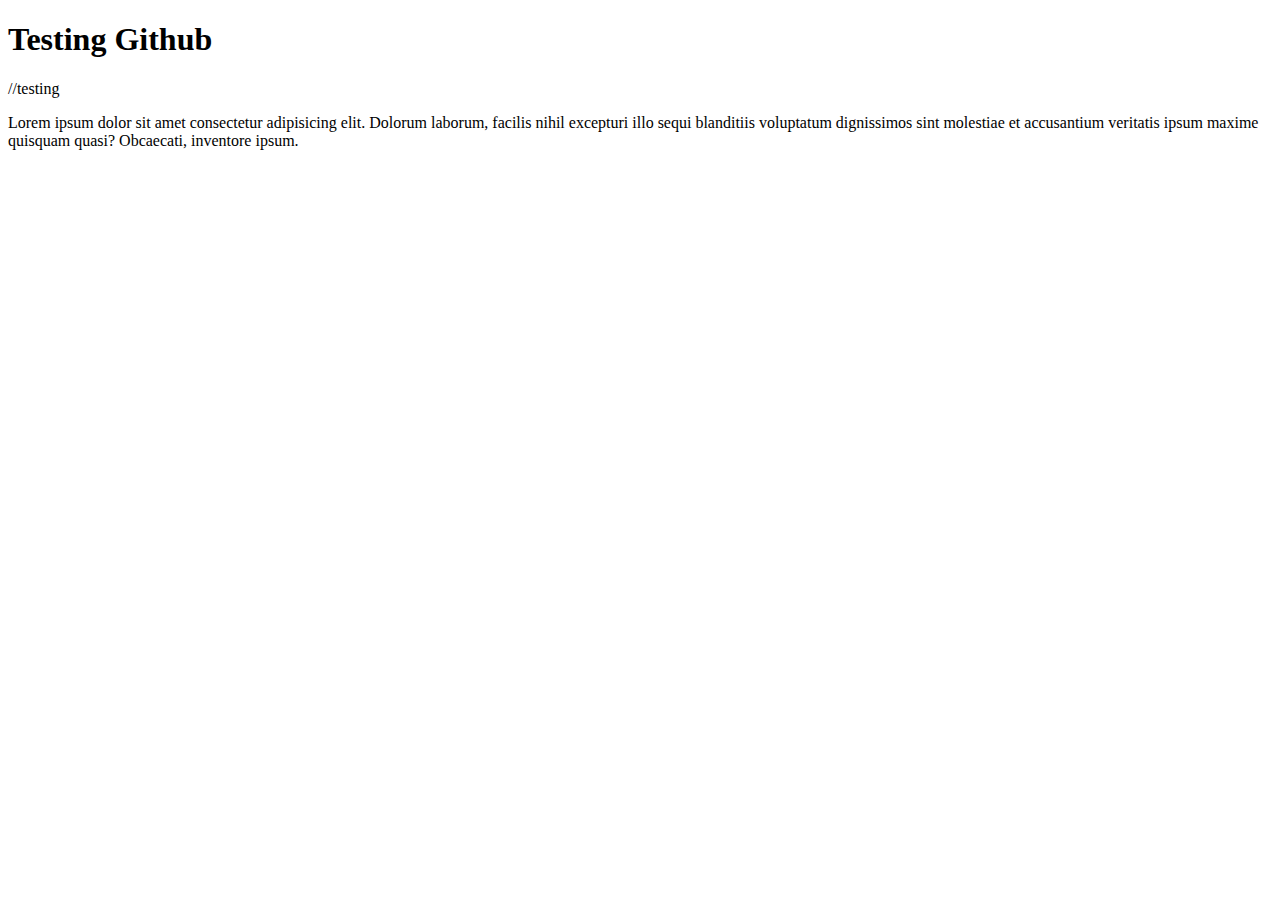
==== index.html @ 41a63e64 "testing" ====
<!DOCTYPE html>
<html lang="en">
<head>
    <meta charset="UTF-8">
    <meta http-equiv="X-UA-Compatible" content="IE=edge">
    <meta name="viewport" content="width=device-width, initial-scale=1.0">
    <title>Test</title>
</head>
<body>
    <h1>Testing Github</h1> //testing

    <p>Lorem ipsum dolor sit amet consectetur adipisicing elit. Dolorum laborum, facilis nihil excepturi illo sequi blanditiis voluptatum dignissimos sint molestiae et accusantium veritatis ipsum maxime quisquam quasi? Obcaecati, inventore ipsum.</p>

    
</body>
</html>
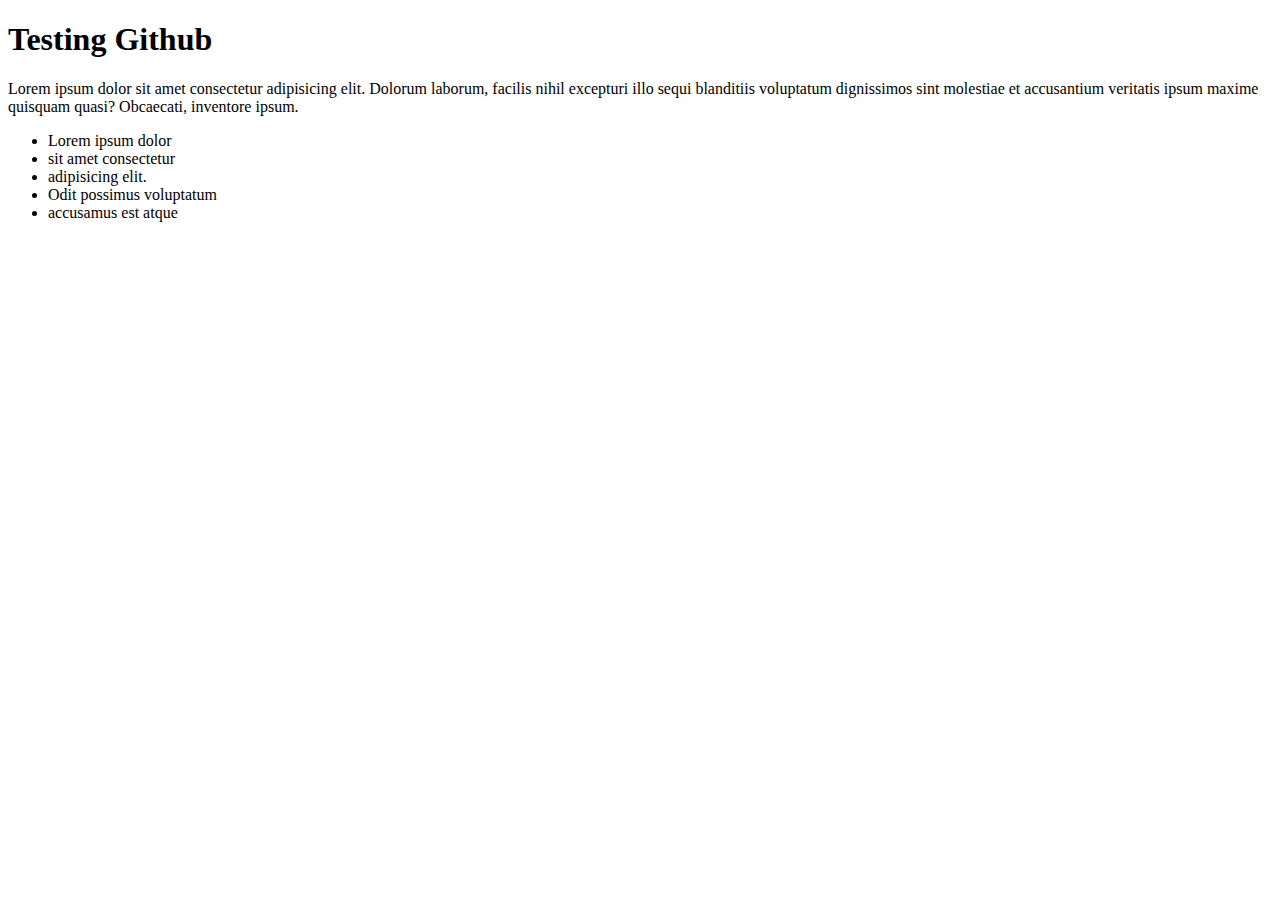
==== commit a5177055: "made a list" ====
--- a/index.html
+++ b/index.html
@@ -7,10 +7,22 @@
     <title>Test</title>
 </head>
 <body>
-    <h1>Testing Github</h1> //testing
+    <h1>Testing Github</h1>
 
-    <p>Lorem ipsum dolor sit amet consectetur adipisicing elit. Dolorum laborum, facilis nihil excepturi illo sequi blanditiis voluptatum dignissimos sint molestiae et accusantium veritatis ipsum maxime quisquam quasi? Obcaecati, inventore ipsum.</p>
+    <div>
+        <p>Lorem ipsum dolor sit amet consectetur adipisicing elit. Dolorum laborum, facilis nihil excepturi illo sequi blanditiis voluptatum dignissimos sint molestiae et accusantium veritatis ipsum maxime quisquam quasi? Obcaecati, inventore ipsum.</p>
+    </div>
 
+    <div>
+        <ul>
+            <li>Lorem ipsum dolor</li>
+            <li>sit amet consectetur</li>
+            <li>adipisicing elit.</li>
+            <li>Odit possimus voluptatum</li>
+            <li>accusamus est atque</li>
+        </ul>
+    </div>
+    
     
 </body>
 </html>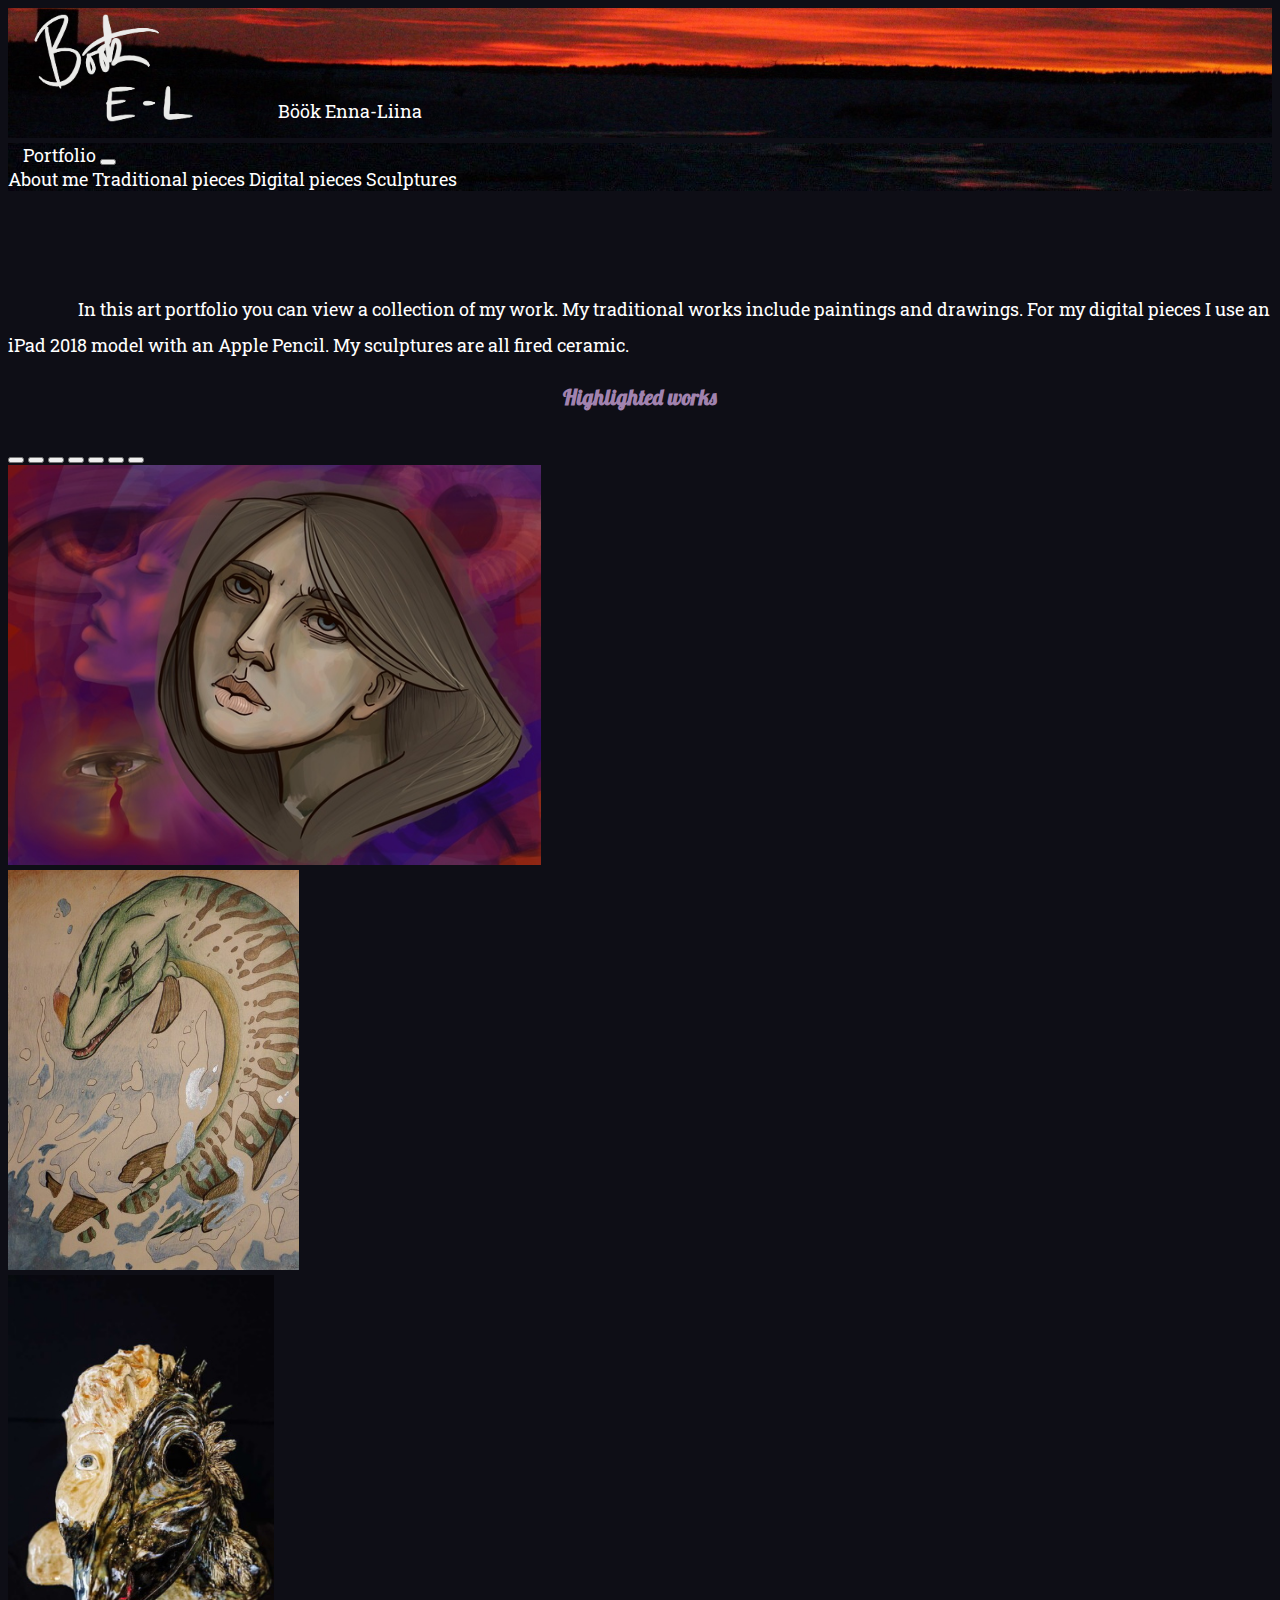
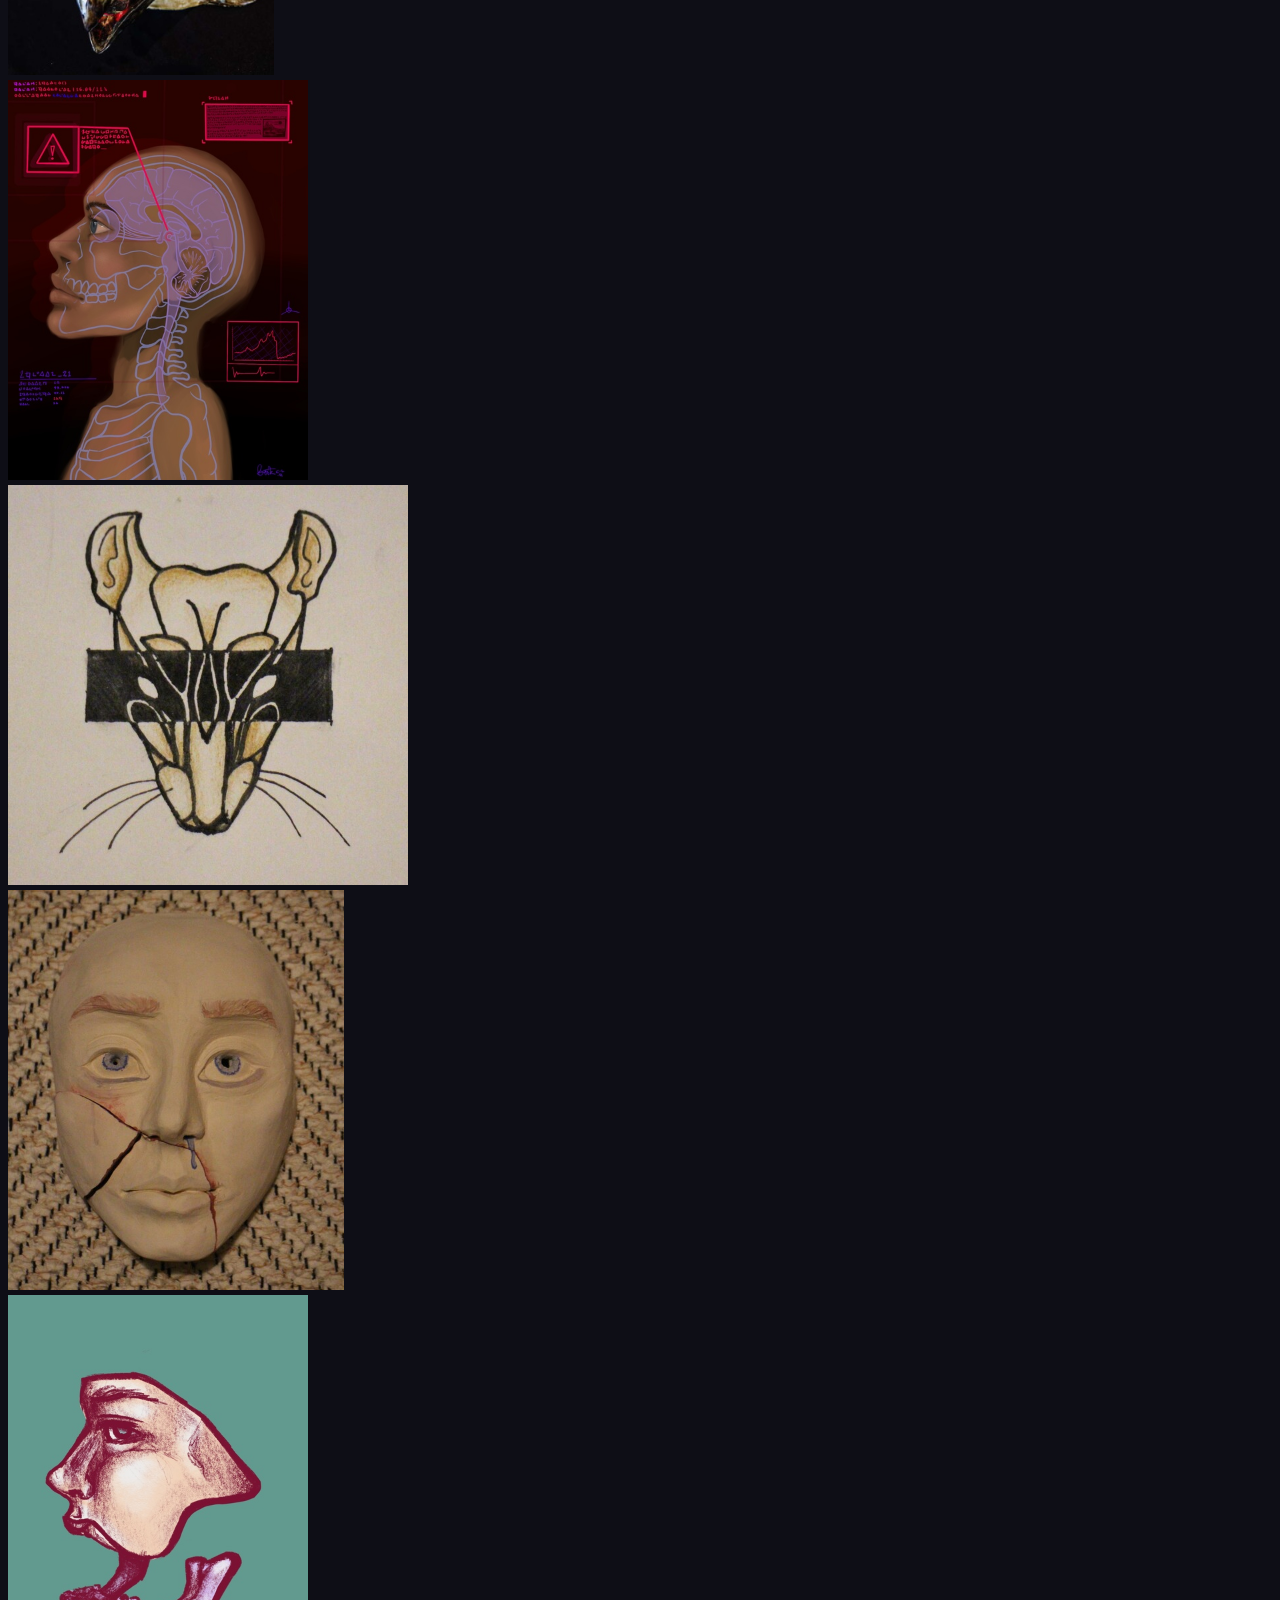
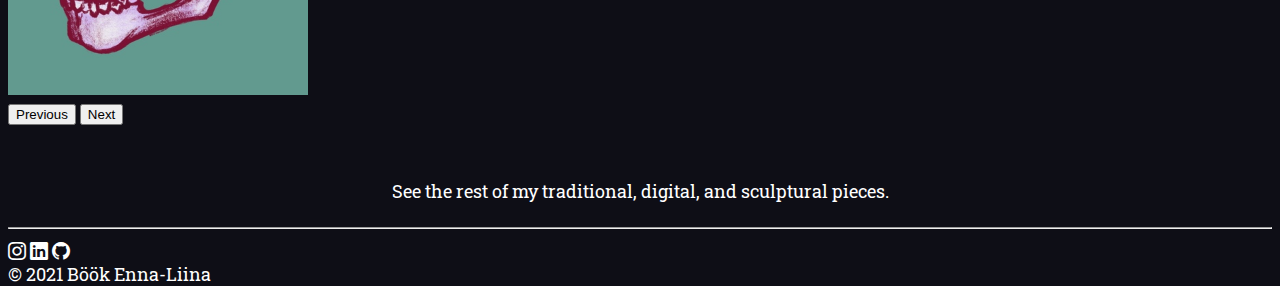
==== commit 66541091: "moved files" ====
--- a/index.html
+++ b/index.html
@@ -4,25 +4,124 @@
     <meta charset="UTF-8">
     <meta http-equiv="X-UA-Compatible" content="IE=edge">
     <meta name="viewport" content="width=device-width, initial-scale=1.0">
-    <title>Test</title>
+    <title>Portfolio - Böök Enna-Liina</title>
+    <link href="https://cdn.jsdelivr.net/npm/bootstrap@5.1.3/dist/css/bootstrap.min.css" rel="stylesheet" integrity="sha384-1BmE4kWBq78iYhFldvKuhfTAU6auU8tT94WrHftjDbrCEXSU1oBoqyl2QvZ6jIW3" crossorigin="anonymous">
+    <link rel="stylesheet" href="https://cdn.jsdelivr.net/npm/bootstrap-icons@1.7.2/font/bootstrap-icons.css">
+    <link rel="preconnect" href="https://fonts.googleapis.com">
+    <link rel="preconnect" href="https://fonts.gstatic.com" crossorigin>
+    <link href="https://fonts.googleapis.com/css2?family=Lobster&family=Roboto+Slab:wght@400;700&display=swap" rel="stylesheet">
+    <link rel="stylesheet" href="css/style.css">
 </head>
 <body>
-    <h1>Testing Github</h1>
+    <div class="titleimg">
+        <img class="img1" src="images/titleimg.jpg" alt="" style="width: 100%;">
+        <img class="img2" src="images/signature.png" alt="" style="width: 15vw;">
+        <span class="titletxt">Böök Enna-Liina</span>
+    </div>
+    
+    <nav class="navbar navbar-expand-lg navbar-dark w-100" id="nav" style="background-color: #0E0E16;">
+        <div class="container-fluid">
+            <a class="navbar-brand" id="title" href="index.html">Portfolio</a>
+            <button class="navbar-toggler" type="button" data-bs-toggle="collapse" data-bs-target="#navbarNavAltMarkup" aria-controls="navbarNavAltMarkup" aria-expanded="false" aria-label="Toggle navigation">
+            <span class="navbar-toggler-icon"></span>
+            </button>
+            <div class="collapse navbar-collapse" id="navbarNavAltMarkup">
+                <div class="navbar-nav ms-auto">
+                    <a class="nav-link" href="pages/about.html">About me</a>
+                    <a class="nav-link" href="pages/traditional.html">Traditional pieces</a>
+                    <a class="nav-link" href="pages/digital.html">Digital pieces</a>
+                    <a class="nav-link" href="pages/sculptures.html">Sculptures</a>
+                </div>
+            </div>
+        </div>
+    </nav>
 
-    <div>
-        <p>Lorem ipsum dolor sit amet consectetur adipisicing elit. Dolorum laborum, facilis nihil excepturi illo sequi blanditiis voluptatum dignissimos sint molestiae et accusantium veritatis ipsum maxime quisquam quasi? Obcaecati, inventore ipsum.</p>
+    <div class="container">
+        <div class="row">
+            <div class="col-md-5 my-auto">
+                <p>In this art portfolio you can view a collection of my work. My traditional works include paintings and drawings. For my digital pieces I use an iPad 2018 model with an Apple Pencil. My sculptures are all fired ceramic.</p>
+            </div>
+            <div class="col-md-2"></div>
+            <div class="col-md-5">
+                <h3 style="text-align: center; padding-bottom: 10px;">Highlighted works</h3>
+
+                <div id="carouselExampleIndicators" class="carousel slide" data-bs-ride="carousel">
+                    <div class="carousel-indicators">
+                    <button type="button" data-bs-target="#carouselExampleIndicators" data-bs-slide-to="0" class="active" aria-current="true" aria-label="Slide 1"></button>
+                    <button type="button" data-bs-target="#carouselExampleIndicators" data-bs-slide-to="1" aria-label="Slide 2"></button>
+                    <button type="button" data-bs-target="#carouselExampleIndicators" data-bs-slide-to="2" aria-label="Slide 3"></button>
+                    <button type="button" data-bs-target="#carouselExampleIndicators" data-bs-slide-to="3" aria-label="Slide 4"></button>
+                    <button type="button" data-bs-target="#carouselExampleIndicators" data-bs-slide-to="4" aria-label="Slide 5"></button>
+                    <button type="button" data-bs-target="#carouselExampleIndicators" data-bs-slide-to="5" aria-label="Slide 6"></button>
+                    <button type="button" data-bs-target="#carouselExampleIndicators" data-bs-slide-to="6" aria-label="Slide 7"></button>
+                    </div>
+                    <div class="carousel-inner">
+                    <div class="carousel-item active">
+                        <img src="images/digital/in.jpg" class="d-block w-100" alt="" style="height: 400px; object-fit: cover;">
+                    </div>
+                    <div class="carousel-item">
+                        <img src="images/traditional/pike.jpg" class="d-block w-100" alt="" style="height: 400px; object-fit: cover; object-position: 0 0;">
+                    </div>
+                    <div class="carousel-item">
+                        <img src="images/sculptures/diplomi.jpg" class="d-block w-100" alt="" style="height: 400px; object-fit: cover; object-position: 0 80%;">
+                    </div>
+                    <div class="carousel-item">
+                        <img src="images/digital/medical.jpg" class="d-block w-100" alt="" style="height: 400px; object-fit: cover;">
+                    </div>
+                    <div class="carousel-item">
+                        <img src="images/traditional/rat.jpg" class="d-block w-100" alt="" style="height: 400px; object-fit: cover;">
+                    </div>
+                    <div class="carousel-item">
+                        <img src="images/sculptures/face.jpg" class="d-block w-100" alt="" style="height: 400px; object-fit: cover;">
+                    </div>
+                    <div class="carousel-item">
+                        <img src="images/digital/jaw.jpg" class="d-block w-100" alt="" style="height: 400px; object-fit: cover;">
+                    </div>
+                    </div>
+                    <button class="carousel-control-prev" type="button" data-bs-target="#carouselExampleIndicators" data-bs-slide="prev">
+                    <span class="carousel-control-prev-icon" aria-hidden="true"></span>
+                    <span class="visually-hidden">Previous</span>
+                    </button>
+                    <button class="carousel-control-next" type="button" data-bs-target="#carouselExampleIndicators" data-bs-slide="next">
+                    <span class="carousel-control-next-icon" aria-hidden="true"></span>
+                    <span class="visually-hidden">Next</span>
+                    </button> 
+                </div>
+                <p style="text-indent: 0; padding-top: 30px; text-align: center;">See the rest of my <a href="pages/traditional.html">traditional</a>, <a href="pages/digital.html">digital</a>, and <a href="pages/sculptures.html">sculptural</a> pieces.</p>
+            </div>
+        </div>
     </div>
 
-    <div>
-        <ul>
-            <li>Lorem ipsum dolor</li>
-            <li>sit amet consectetur</li>
-            <li>adipisicing elit.</li>
-            <li>Odit possimus voluptatum</li>
-            <li>accusamus est atque</li>
-        </ul>
+    <!-- Footer by MDBootstrap.com -->
+<footer class="text-center text-white mt-auto w-100" style="background-color: #0E0E16;">
+    <div class="container p-3">
+        <hr>
+      <!-- Section: Social media -->
+      <section class="mb-3">
+        <!-- Instagram -->
+        <a class="btn btn-outline-light btn-floating m-1 rounded-circle" href="https://www.instagram.com/revon_999/" target="_blank" role="button"
+          ><i class="bi bi-instagram"></i
+        ></a>
+  
+        <!-- Linkedin -->
+        <a class="btn btn-outline-light btn-floating m-1 rounded-circle" href="https://www.linkedin.com/in/enna-liina-b%C3%B6%C3%B6k-3a8a72225/" target="_blank" role="button"
+          ><i class="bi bi-linkedin"></i
+        ></a>
+  
+        <!-- Github -->
+        <a class="btn btn-outline-light btn-floating m-1 rounded-circle" href="https://github.com/booennm" target="_blank" role="button"
+          ><i class="bi bi-github"></i
+        ></a>
+      </section>
+
+    <!-- Copyright -->
+    <div class="text-center">
+      © 2021 Böök Enna-Liina
     </div>
-    
-    
+    <!-- Copyright -->
+  </footer>
+  <!-- Footer -->
+
+    <script src="https://cdn.jsdelivr.net/npm/bootstrap@5.1.3/dist/js/bootstrap.bundle.min.js" integrity="sha384-ka7Sk0Gln4gmtz2MlQnikT1wXgYsOg+OMhuP+IlRH9sENBO0LRn5q+8nbTov4+1p" crossorigin="anonymous"></script>
 </body>
 </html>--- a/css/style.css
+++ b/css/style.css
@@ -0,0 +1,118 @@
+html {
+    font-size: large;
+    height: 100vh;
+}
+
+body {
+    background-color: #0E0E16;
+    color: white;
+    font-family: 'Roboto Slab', serif;
+    height: 100vh;
+}
+
+h1, h2, h3, h4, h5, h6 {
+    font-family: 'Lobster', cursive;
+    color: #A183AF;
+}
+
+p {
+    text-indent: 70px;
+    line-height: 2;
+}
+
+.titleimg {
+    position: relative;
+    top: 0;
+    left: 0;
+}
+
+.img1 {
+    position: relative;
+    top: 0;
+    left: 0;
+}
+
+.img2 {
+    position: absolute;
+    bottom: 15px;
+    left: 15px;
+}
+
+.titletxt {
+    position: absolute;
+    bottom: 20px;
+    left: 270px;
+}
+
+#nav {
+    margin-bottom: 100px;
+    background-image: url(../images/navbarimg.jpg);
+}
+
+#navbarNavAltMarkup>.navbar-nav a {
+    color: white;
+}
+
+#navbarNavAltMarkup>.navbar-nav a:hover {
+    background-color: #C9B8D2;
+    color: #040508;
+}
+
+#title {
+    padding-left: 15px;
+}
+
+#title:hover {
+    color: #619887; 
+}
+
+a {
+    color: white;
+    text-decoration: none;
+}
+
+a:hover {
+    color: #619887;
+}
+
+.accordion-button {
+    font-size: 22px;
+    box-shadow: none;
+    border: none;
+}
+
+.accordion-button[aria-expanded="true"] {
+    background-color: #37283E;
+    color: #A183AF;
+    box-shadow: none;
+    border: none;
+}
+
+.accordion-button[aria-expanded="false"] {
+    box-shadow: none;
+    border: none;
+}
+
+.accordion-button::after, .accordion-button-collapsed::after, .accordion-button:not(.collapsed)::after {
+    background-image: none;
+}
+
+.accordion-button, .accordion-body {
+    background-color: #0E0E16;
+    color: white;
+}
+
+.accordion-item {
+    border: none;
+}
+
+.caption p{
+    text-align: center;
+    text-indent: 0;
+    color: #A183AF;
+}
+
+footer {
+    position: relative;
+    bottom: 0;
+}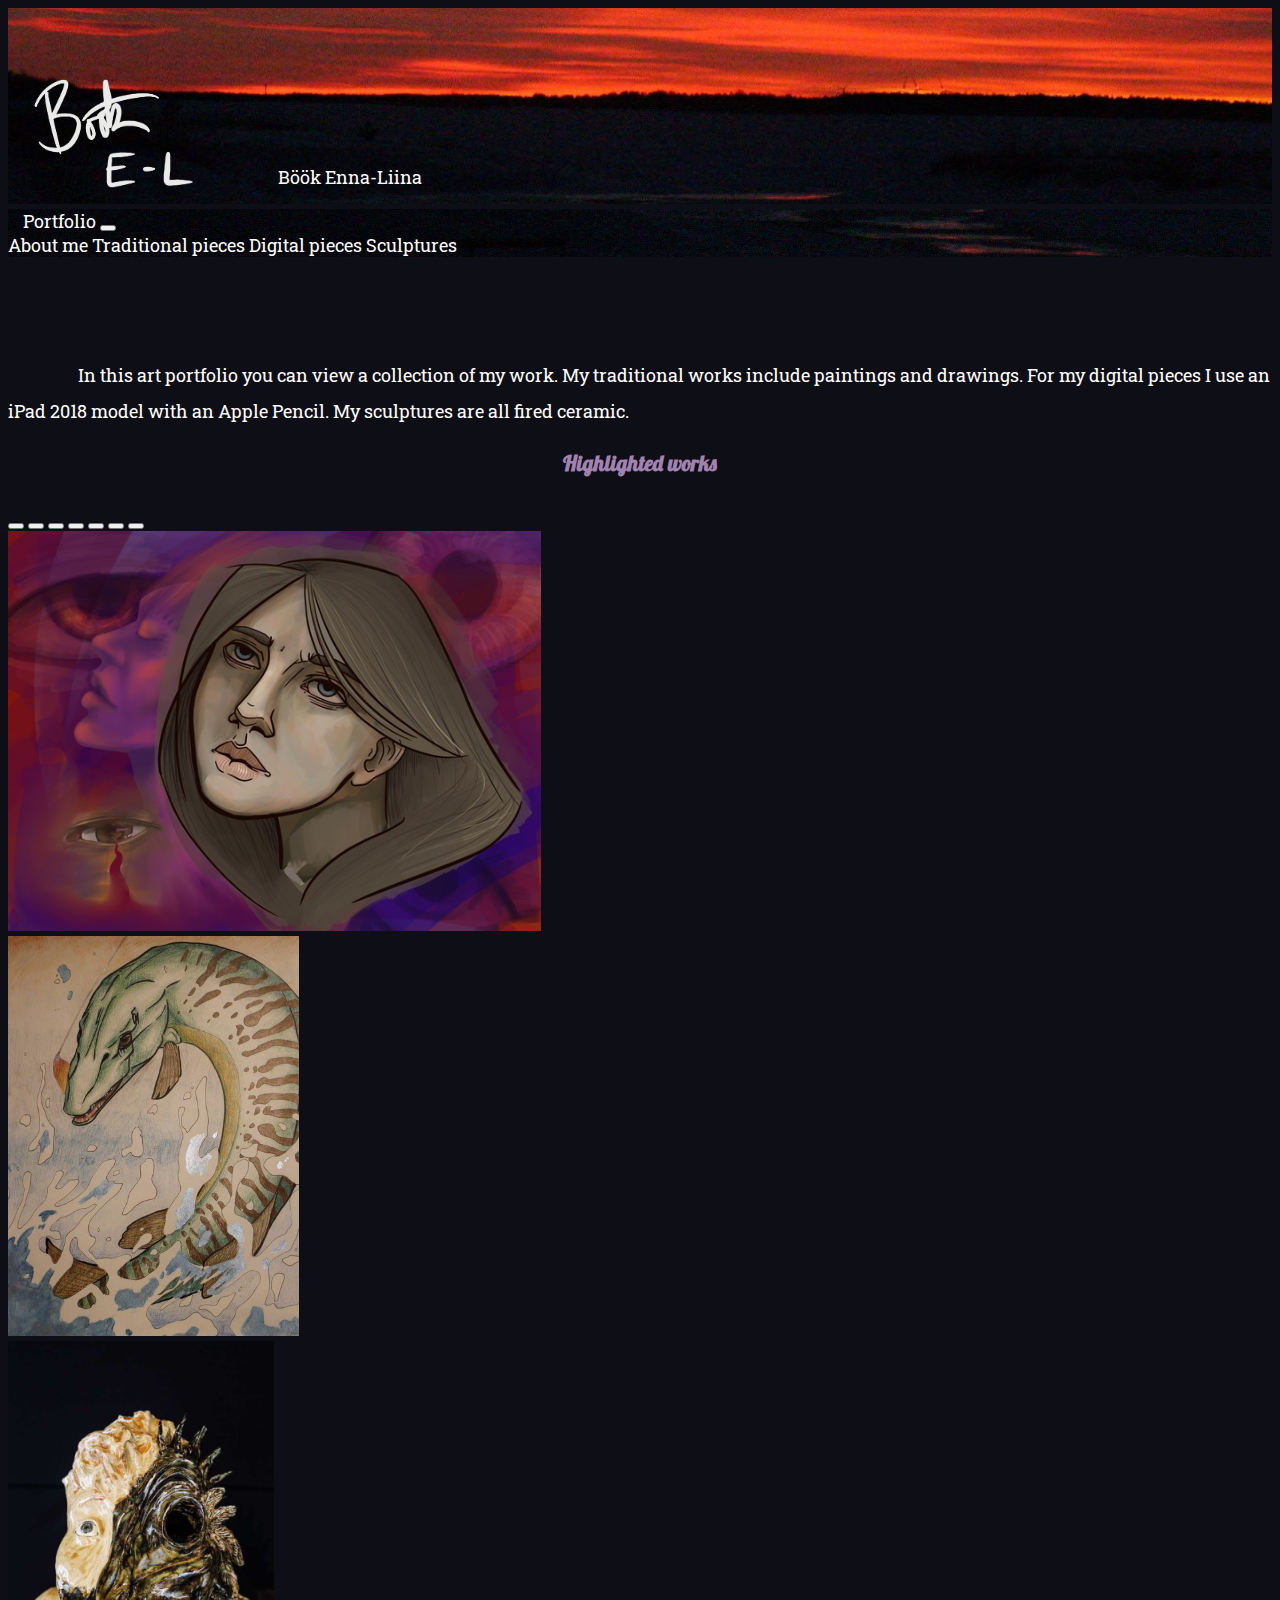
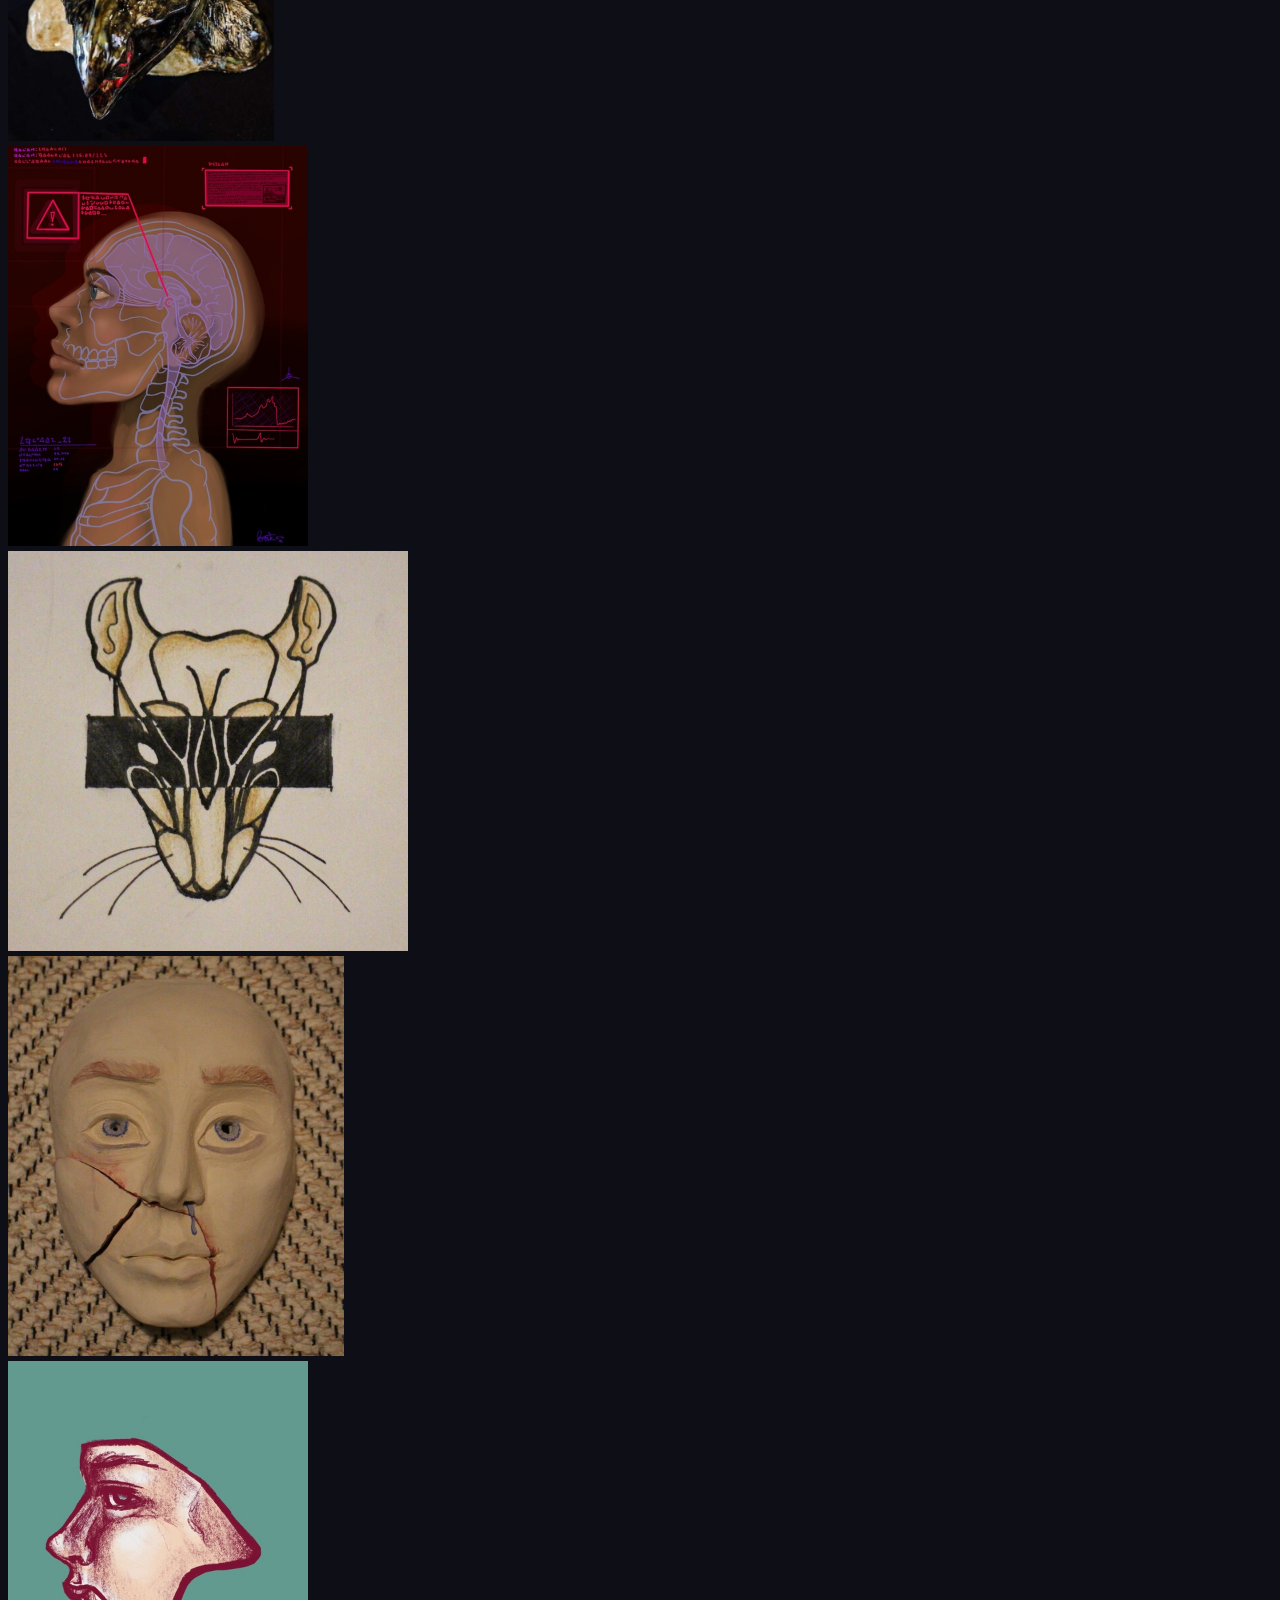
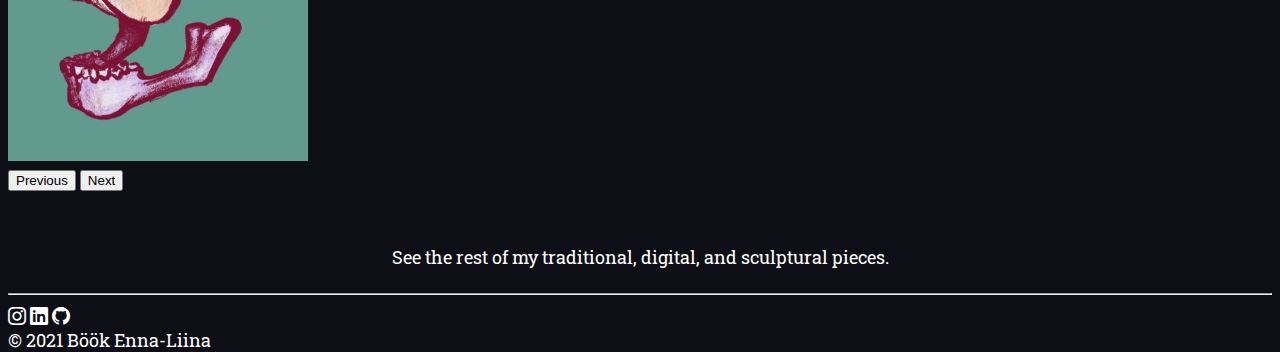
==== commit 426abec4: "implemented sass" ====
--- a/index.html
+++ b/index.html
@@ -14,7 +14,7 @@
 </head>
 <body>
     <div class="titleimg">
-        <img class="img1" src="images/titleimg.jpg" alt="" style="width: 100%;">
+        <img class="img1" src="images/titleimg.jpg" alt="">
         <img class="img2" src="images/signature.png" alt="" style="width: 15vw;">
         <span class="titletxt">Böök Enna-Liina</span>
     </div>
--- a/css/style.css
+++ b/css/style.css
@@ -1,118 +1,126 @@
+.accordion-button {
+  font-size: 22px;
+  -webkit-box-shadow: none;
+          box-shadow: none;
+  border: none;
+}
+
+.accordion-button[aria-expanded="true"] {
+  background-color: #37283E;
+  color: #A183AF;
+  -webkit-box-shadow: none;
+          box-shadow: none;
+  border: none;
+}
+
+.accordion-button[aria-expanded="false"] {
+  -webkit-box-shadow: none;
+          box-shadow: none;
+  border: none;
+}
+
+.accordion-button::after, .accordion-button-collapsed::after, .accordion-button:not(.collapsed)::after {
+  background-image: none;
+}
+
+.accordion-button, .accordion-body {
+  background-color: #0E0E16;
+  color: white;
+}
+
+.accordion-item {
+  border: none;
+}
+
 html {
-    font-size: large;
-    height: 100vh;
+  font-size: large;
+  height: 100vh;
 }
 
 body {
-    background-color: #0E0E16;
-    color: white;
-    font-family: 'Roboto Slab', serif;
-    height: 100vh;
+  background-color: #0E0E16;
+  color: white;
+  font-family: 'Roboto Slab', serif;
+  height: 100vh;
 }
 
 h1, h2, h3, h4, h5, h6 {
-    font-family: 'Lobster', cursive;
-    color: #A183AF;
+  font-family: 'Lobster', cursive;
+  color: #A183AF;
 }
 
 p {
-    text-indent: 70px;
-    line-height: 2;
+  text-indent: 70px;
+  line-height: 2;
 }
 
 .titleimg {
-    position: relative;
-    top: 0;
-    left: 0;
+  position: relative;
+  top: 0;
+  left: 0;
 }
 
 .img1 {
-    position: relative;
-    top: 0;
-    left: 0;
+  position: relative;
+  top: 0;
+  left: 0;
+  width: 100%;
+  min-height: 196px;
+  -o-object-fit: cover;
+     object-fit: cover;
 }
 
 .img2 {
-    position: absolute;
-    bottom: 15px;
-    left: 15px;
+  position: absolute;
+  bottom: 15px;
+  left: 15px;
 }
 
 .titletxt {
-    position: absolute;
-    bottom: 20px;
-    left: 270px;
+  position: absolute;
+  bottom: 20px;
+  left: 270px;
 }
 
 #nav {
-    margin-bottom: 100px;
-    background-image: url(../images/navbarimg.jpg);
+  margin-bottom: 100px;
+  background-image: url(../images/navbarimg.jpg);
 }
 
-#navbarNavAltMarkup>.navbar-nav a {
-    color: white;
+#navbarNavAltMarkup > .navbar-nav a {
+  color: white;
 }
 
-#navbarNavAltMarkup>.navbar-nav a:hover {
-    background-color: #C9B8D2;
-    color: #040508;
+#navbarNavAltMarkup > .navbar-nav a:hover {
+  background-color: #A183AF;
+  color: #040508;
 }
 
 #title {
-    padding-left: 15px;
+  padding-left: 15px;
 }
 
 #title:hover {
-    color: #619887; 
+  color: #619887;
 }
 
 a {
-    color: white;
-    text-decoration: none;
+  color: white;
+  text-decoration: none;
 }
 
 a:hover {
-    color: #619887;
+  color: #619887;
 }
 
-.accordion-button {
-    font-size: 22px;
-    box-shadow: none;
-    border: none;
-}
-
-.accordion-button[aria-expanded="true"] {
-    background-color: #37283E;
-    color: #A183AF;
-    box-shadow: none;
-    border: none;
-}
-
-.accordion-button[aria-expanded="false"] {
-    box-shadow: none;
-    border: none;
-}
-
-.accordion-button::after, .accordion-button-collapsed::after, .accordion-button:not(.collapsed)::after {
-    background-image: none;
-}
-
-.accordion-button, .accordion-body {
-    background-color: #0E0E16;
-    color: white;
-}
-
-.accordion-item {
-    border: none;
-}
-
-.caption p{
-    text-align: center;
-    text-indent: 0;
-    color: #A183AF;
+.caption p {
+  text-align: center;
+  text-indent: 0;
+  color: #A183AF;
 }
 
 footer {
-    position: relative;
-    bottom: 0;
-}+  position: relative;
+  bottom: 0;
+}
+/*# sourceMappingURL=style.css.map */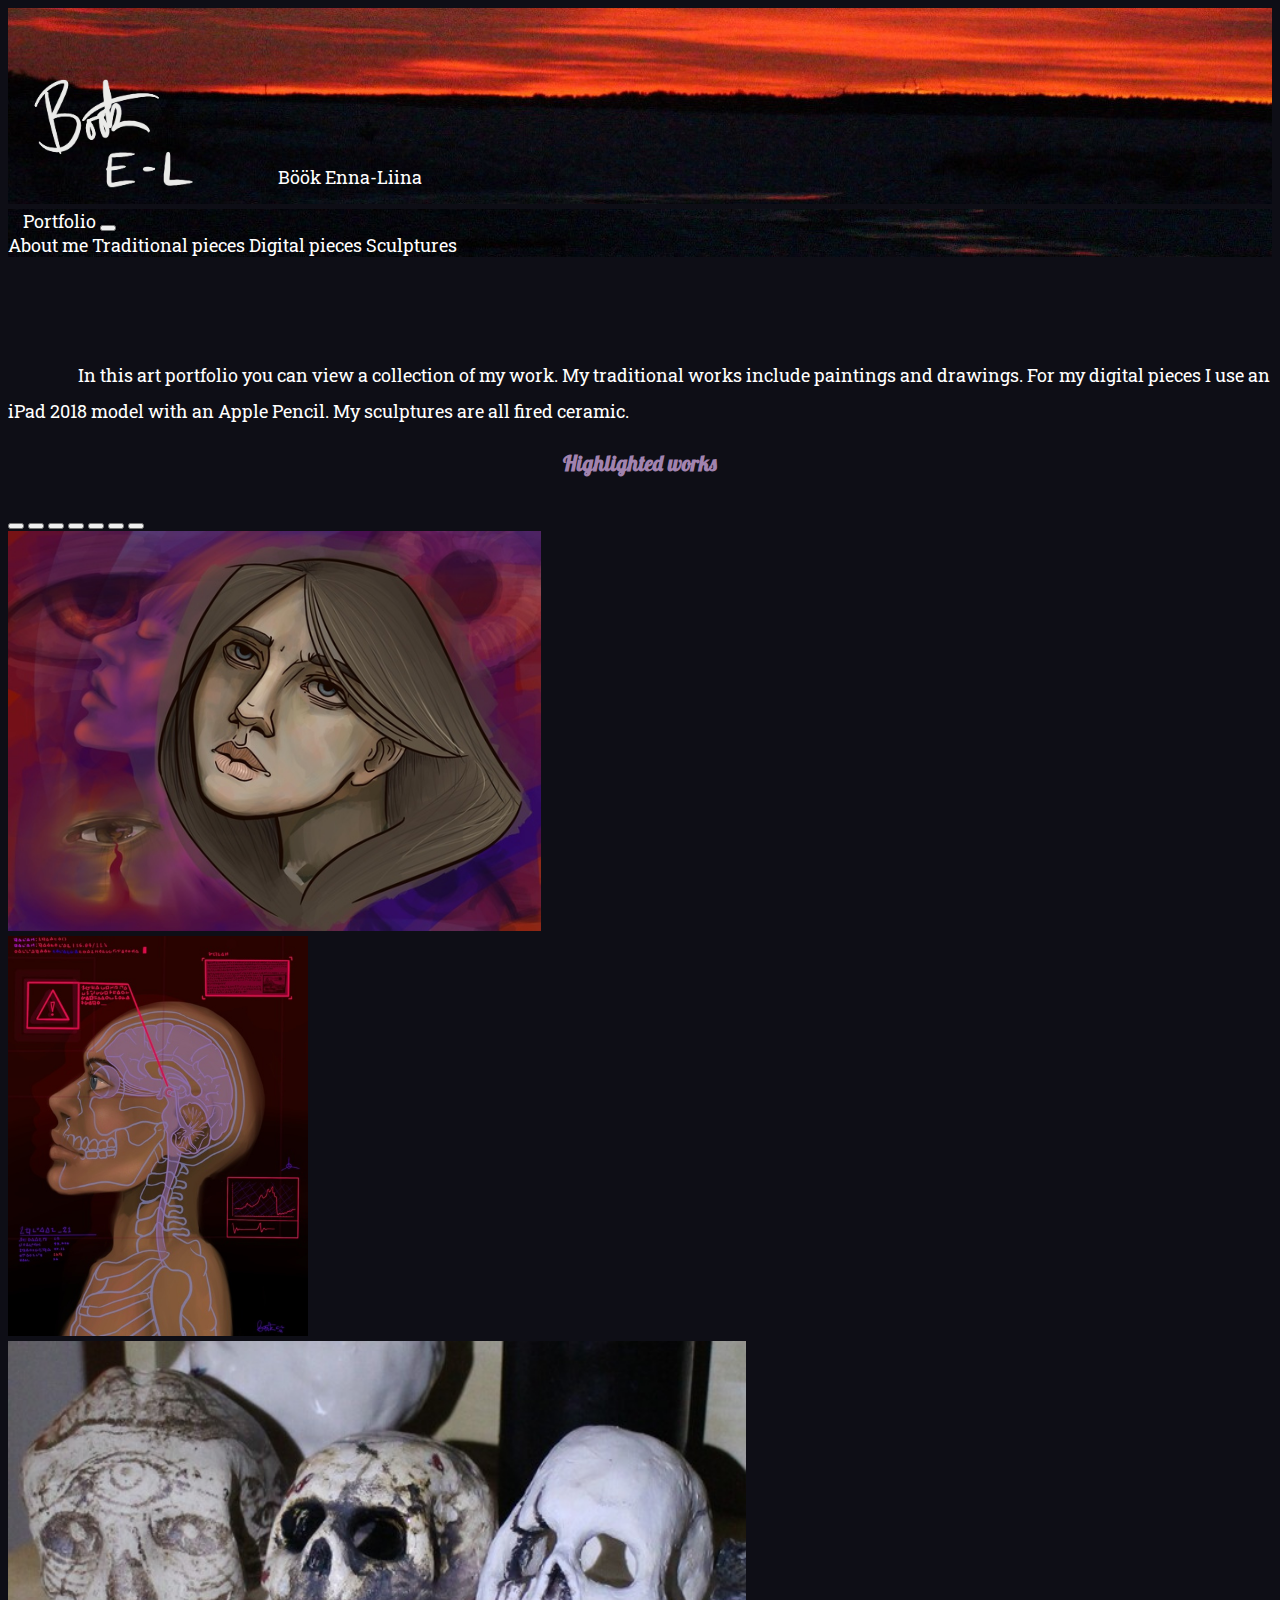
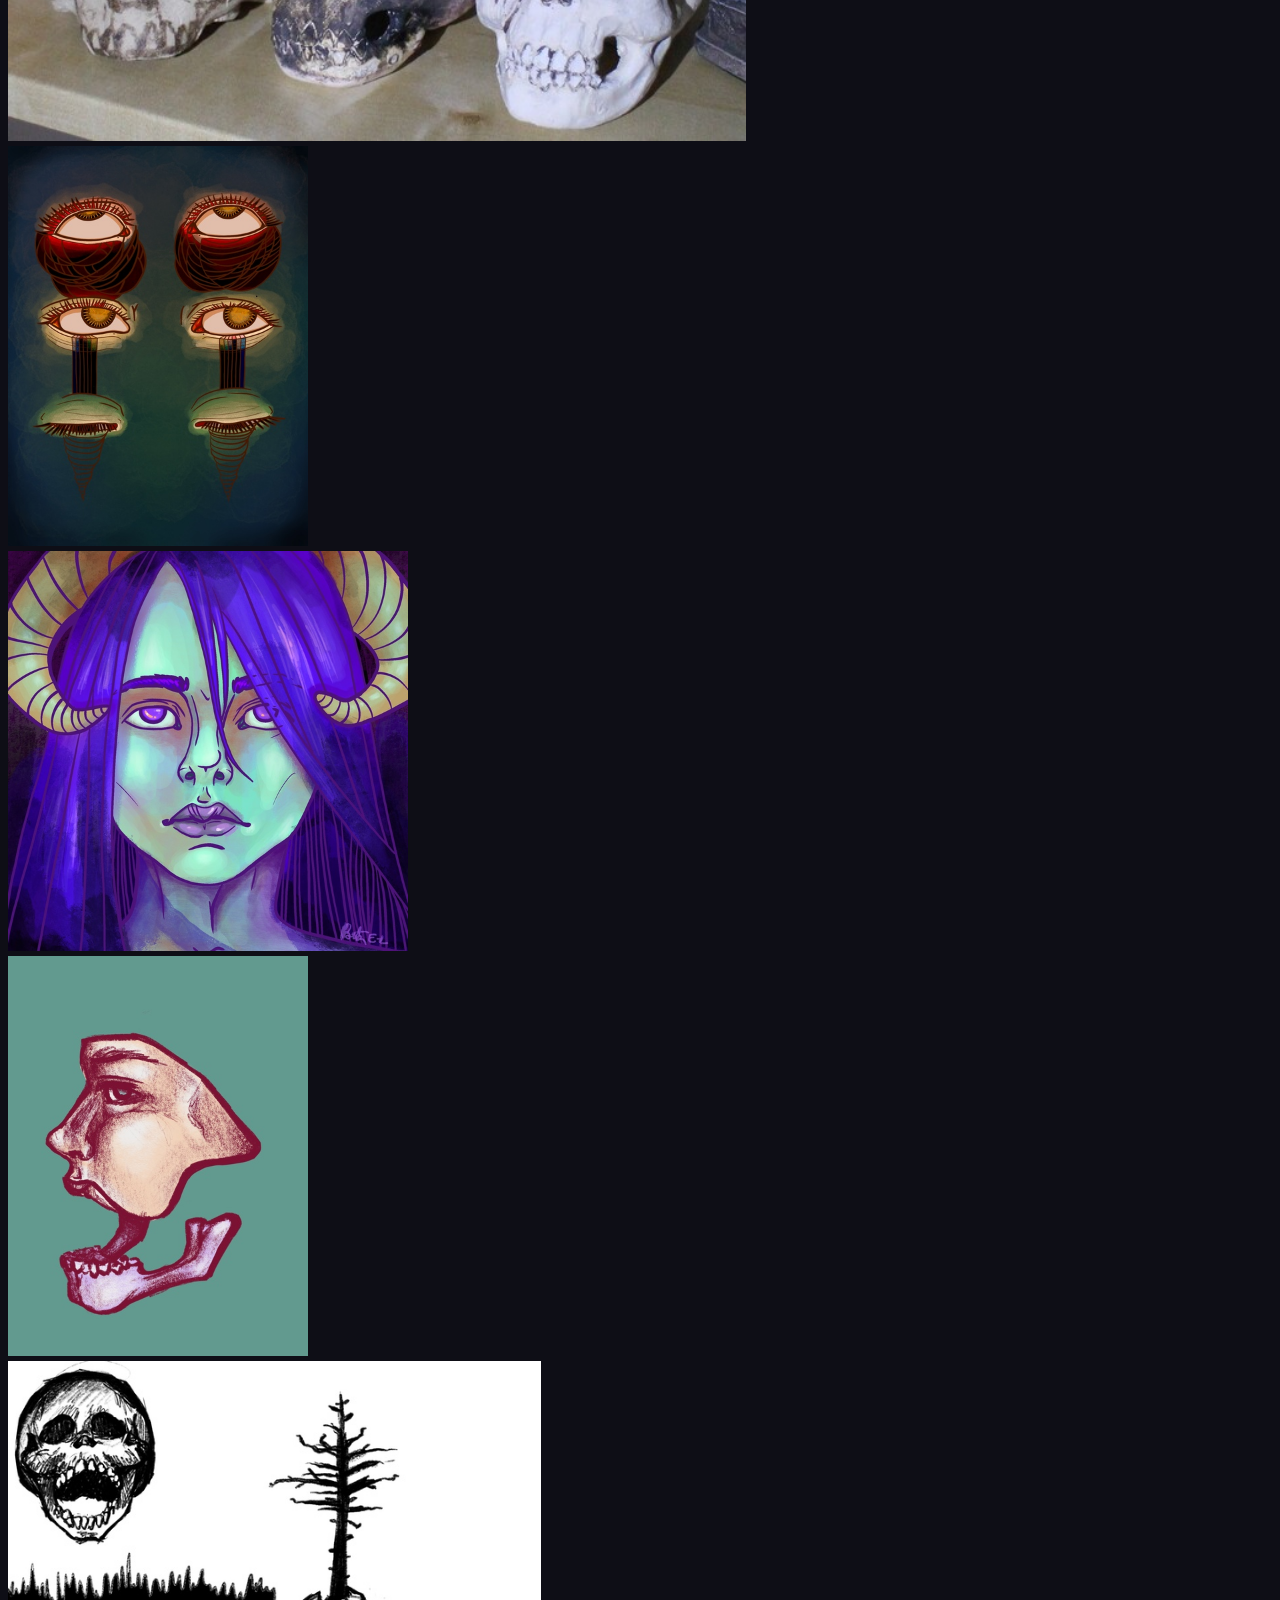
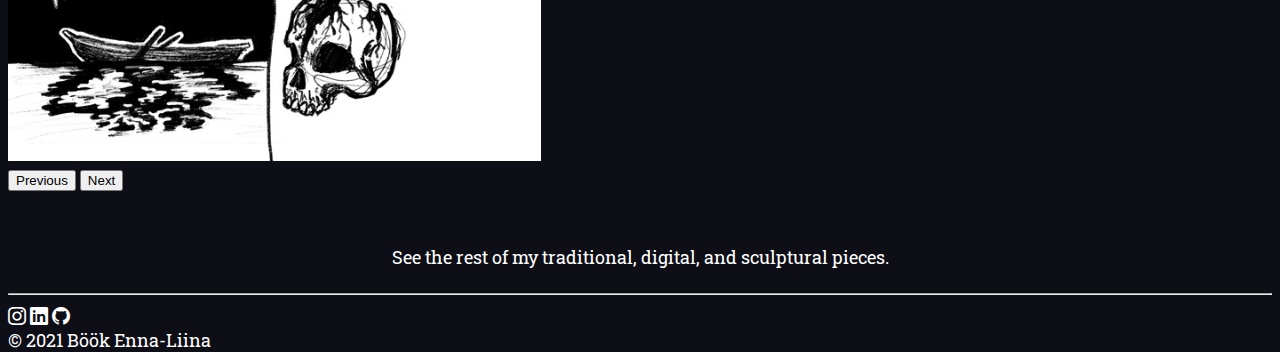
==== commit 8dc08463: "changed carousel images" ====
--- a/index.html
+++ b/index.html
@@ -60,22 +60,22 @@
                         <img src="images/digital/in.jpg" class="d-block w-100" alt="" style="height: 400px; object-fit: cover;">
                     </div>
                     <div class="carousel-item">
-                        <img src="images/traditional/pike.jpg" class="d-block w-100" alt="" style="height: 400px; object-fit: cover; object-position: 0 0;">
+                        <img src="images/digital/medical.jpg" class="d-block w-100" alt="" style="height: 400px; object-fit: cover">
                     </div>
                     <div class="carousel-item">
-                        <img src="images/sculptures/diplomi.jpg" class="d-block w-100" alt="" style="height: 400px; object-fit: cover; object-position: 0 80%;">
+                        <img src="images/sculptures/skulls.jpg" class="d-block w-100" alt="" style="height: 400px; object-fit: cover;">
                     </div>
                     <div class="carousel-item">
-                        <img src="images/digital/medical.jpg" class="d-block w-100" alt="" style="height: 400px; object-fit: cover;">
+                        <img src="images/digital/eyes.jpg" class="d-block w-100" alt="" style="height: 400px; object-fit: cover; object-position: 0 20%;">
                     </div>
                     <div class="carousel-item">
-                        <img src="images/traditional/rat.jpg" class="d-block w-100" alt="" style="height: 400px; object-fit: cover;">
+                        <img src="images/digital/horns.jpg" class="d-block w-100" alt="" style="height: 400px; object-fit: cover;">
                     </div>
                     <div class="carousel-item">
-                        <img src="images/sculptures/face.jpg" class="d-block w-100" alt="" style="height: 400px; object-fit: cover;">
+                        <img src="images/digital/jaw.jpg" class="d-block w-100" alt="" style="height: 400px; object-fit: cover; object-position: 0 65%;">
                     </div>
                     <div class="carousel-item">
-                        <img src="images/digital/jaw.jpg" class="d-block w-100" alt="" style="height: 400px; object-fit: cover;">
+                        <img src="images/digital/graphic.jpg" class="d-block w-100" alt="" style="height: 400px; object-position: left top;">
                     </div>
                     </div>
                     <button class="carousel-control-prev" type="button" data-bs-target="#carouselExampleIndicators" data-bs-slide="prev">
